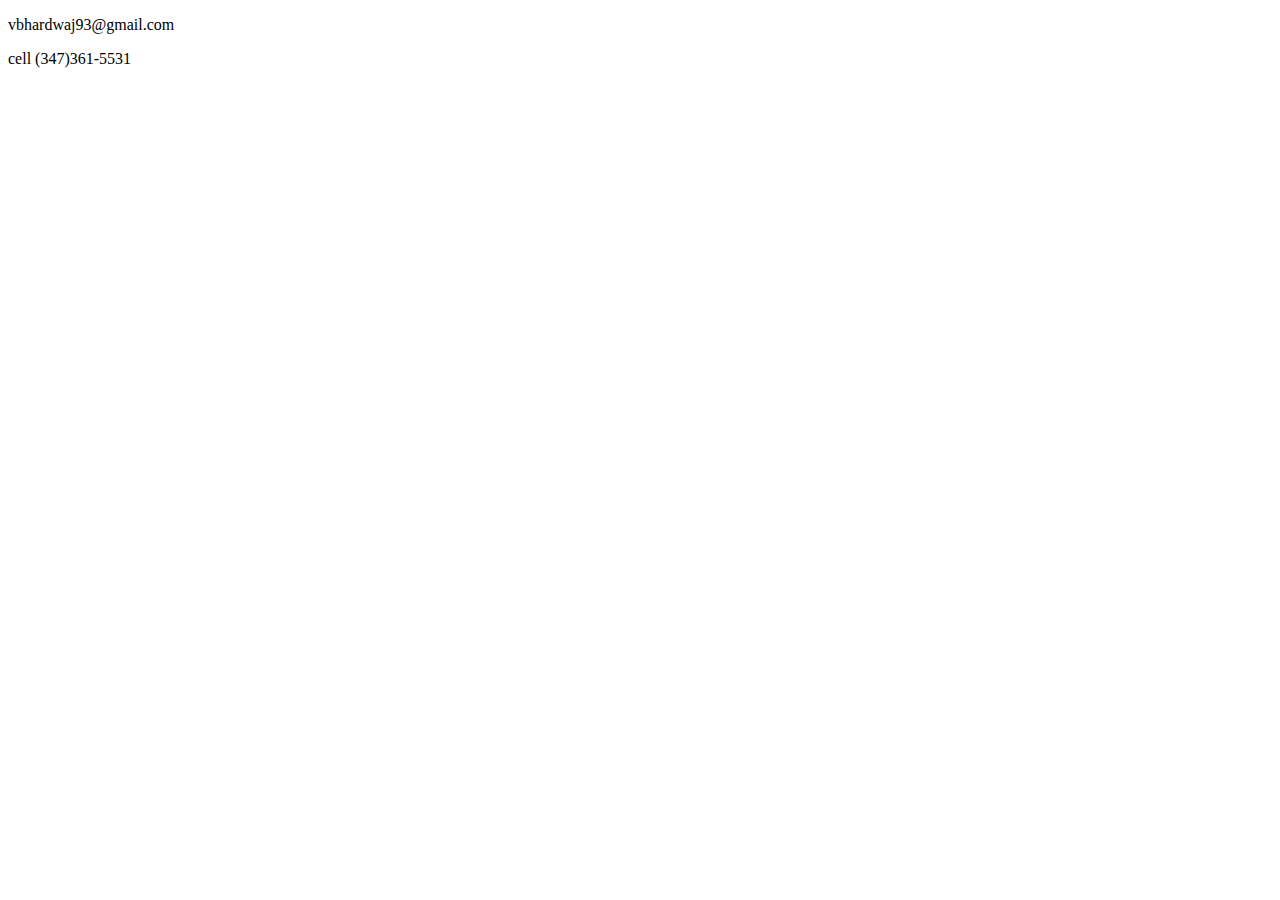
==== Contact.html @ e44ab228 "Myportfolio" ====
<!DOCTYPE html>
<html lang="en">
<head>
    <meta charset="UTF-8">
    <meta name="viewport" content="width=device-width, initial-scale=1.0">
    <meta http-equiv="X-UA-Compatible" content="ie=edge">
    <title>Contact</title>  
    <!-- <link rel="stylesheet" type="text/css" href="style.css"> --> 
    <link rel="stylesheet" href="https://stackpath.bootstrapcdn.com/bootstrap/4.1.3/css/bootstrap.min.css" integrity="sha384-MCw98/SFnGE8fJT3GXwEOngsV7Zt27NXFoaoApmYm81iuXoPkFOJwJ8ERdknLPMO"
        crossorigin="anonymous">
    <script src="https://maxcdn.bootstrapcdn.com/bootstrap/4.0.0/js/bootstrap.min.js"></script> 
</head>  

<body>
    <div class="container-fluid">
          <div class="row">
            <div class="col-6 offset-3">
              <p>vbhardwaj93@gmail.com</p>
              <p>cell (347)361-5531</p>
            </div>
          </div>      
    </div>
    
</body>
</html>
---- style.css ----
ul {
    list-style-type: none;
    margin: 0;
    padding: 0;
    overflow: hidden;
    background-color:#cccccc; 
    
}   

li {
    float: left;
}

li a {
    display: block;
    color: white;
    text-align: center;
    padding: 14px 16px;
    text-decoration: none;
}

/* Change the link color to #111 (black) on hover */
li a:hover {
    background-color: #111;
}  

h1 { font-family: 'Georgia', Times, Times New Roman, serif,; 
     background-color: #4aaaa5; 
}

h3 {
    font-family: 'Georgia', Times, Times New Roman, serif; 

}  

p {
    font-family:'Arial', 'Helvetica Neue', Helvetica, sans-serif; 
}  

/* Style inputs with type="text", select elements and textareas */
input[type=text], select, textarea {
    width: 100%; /* Full width */
    padding: 12px; /* Some padding */  
    border: 1px solid #ccc; /* Gray border */
    border-radius: 4px; /* Rounded borders */
    box-sizing: border-box; /* Make sure that padding and width stays in place */
    margin-top: 6px; /* Add a top margin */
    margin-bottom: 16px; /* Bottom margin */
    resize: vertical /* Allow the user to vertically resize the textarea (not horizontally) */
}

/* Style the submit button with a specific background color etc */
input[type=submit] {
    background-color: #4aaaa5;
    color: white;
    padding: 12px 20px;
    border: none;
    border-radius: 4px;
    cursor: pointer;
}

/* When moving the mouse over the submit button, add a darker green color */
input[type=submit]:hover {
    background-color: #45a049;
}

/* Add a background color and some padding around the form */
.container {
    border-radius: 5px;
    background-color: #f2f2f2;
    padding: 20px;
}   

* {
    box-sizing: border-box;
}

body {
    background-color: #f1f1f1;
    padding: 20px;
    font-family: Arial;
}

/* Center website */
.main {
    max-width: 1000px;
    margin: auto;
}

h1 {
    font-size: 50px;
    word-break: break-all;
}

.row {
    margin: 8px -16px;
}

/* Add padding BETWEEN each column (if you want) */
.row,
.row > .column {
    padding: 8px;
}

/* Create four equal columns that floats next to each other */
.column {
    float: left;
    width: 25%;
}

/* Clear floats after rows */ 
.row:after {
    content: "";
    display: table;
    clear: both;
}

/* Content */
.content {
    background-color: white;
    padding: 10px;
}

/* Responsive layout - makes a two column-layout instead of four columns */
@media screen and (max-width: 900px) {
    .column {
        width: 50%;
    }
}

/* Responsive layout - makes the two columns stack on top of each other instead of next to each other */
@media screen and (max-width: 600px) {
    .column {
        width: 100%;
    }
}
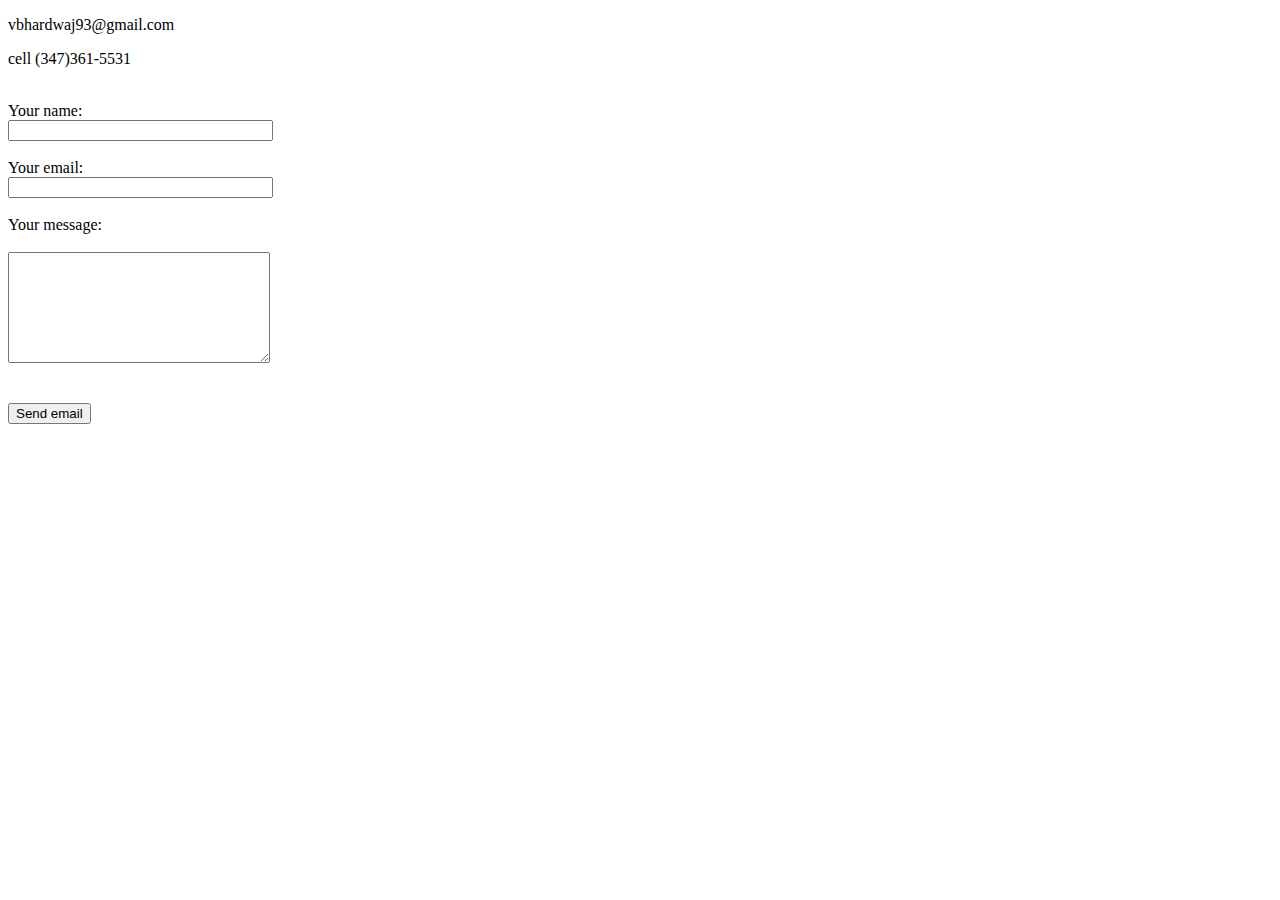
==== commit 57bcb2a6: "Myportfolio" ====
--- a/Contact.html
+++ b/Contact.html
@@ -1,25 +1,53 @@
 <!DOCTYPE html>
 <html lang="en">
+
 <head>
-    <meta charset="UTF-8">
-    <meta name="viewport" content="width=device-width, initial-scale=1.0">
-    <meta http-equiv="X-UA-Compatible" content="ie=edge">
-    <title>Contact</title>  
-    <!-- <link rel="stylesheet" type="text/css" href="style.css"> --> 
-    <link rel="stylesheet" href="https://stackpath.bootstrapcdn.com/bootstrap/4.1.3/css/bootstrap.min.css" integrity="sha384-MCw98/SFnGE8fJT3GXwEOngsV7Zt27NXFoaoApmYm81iuXoPkFOJwJ8ERdknLPMO"
-        crossorigin="anonymous">
-    <script src="https://maxcdn.bootstrapcdn.com/bootstrap/4.0.0/js/bootstrap.min.js"></script> 
-</head>  
+  <meta charset="UTF-8">
+  <meta name="viewport" content="width=device-width, initial-scale=1.0">
+  <meta http-equiv="X-UA-Compatible" content="ie=edge">
+  <title>Contact</title>
+  <!-- <link rel="stylesheet" type="text/css" href="style.css"> -->
+  <link rel="stylesheet" href="https://stackpath.bootstrapcdn.com/bootstrap/4.1.3/css/bootstrap.min.css"
+    integrity="sha384-MCw98/SFnGE8fJT3GXwEOngsV7Zt27NXFoaoApmYm81iuXoPkFOJwJ8ERdknLPMO" crossorigin="anonymous">
+  <script src="https://maxcdn.bootstrapcdn.com/bootstrap/4.0.0/js/bootstrap.min.js"></script>
+</head>
 
 <body>
-    <div class="container-fluid">
-          <div class="row">
-            <div class="col-6 offset-3">
-              <p>vbhardwaj93@gmail.com</p>
-              <p>cell (347)361-5531</p>
-            </div>
-          </div>      
+  <div class="container-fluid">
+    <div class="row">
+      <div class="col-6 offset-3">
+        <p>vbhardwaj93@gmail.com</p>
+        <p>cell (347)361-5531</p>
+      </div>
     </div>
-    
+  </div>
+  <div id="after_submit"></div>
+  <form id="contact_form" action="#" method="POST" enctype="multipart/form-data">
+    <div class="row">   <br>
+      <label class="required" for="name">Your name:</label><br />
+      <input id="name" class="input" name="name" type="text" value="" size="30" /><br />
+      <span id="name_validation" class="error_message"></span>
+    </div>      <br> 
+    <div class="row">
+      <label class="required" for="email">Your email:</label><br />
+      <input id="email" class="input" name="email" type="text" value="" size="30" /><br />
+      <span id="email_validation" class="error_message"></span>
+    </div> 
+    <br>
+    <div class="row">
+      <label class="required" for="message">Your message:</label><br />   <br> 
+      <textarea id="message" class="input" name="message" rows="7" cols="30"></textarea><br />  
+      <span id="message_validation" class="error_message"></span>
+    </div>     <br>
+       <br>
+    <input id="submit_button" type="submit" value="Send email" /> 
+    <br> 
+  </form>
+
+
+
+
+
 </body>
+
 </html>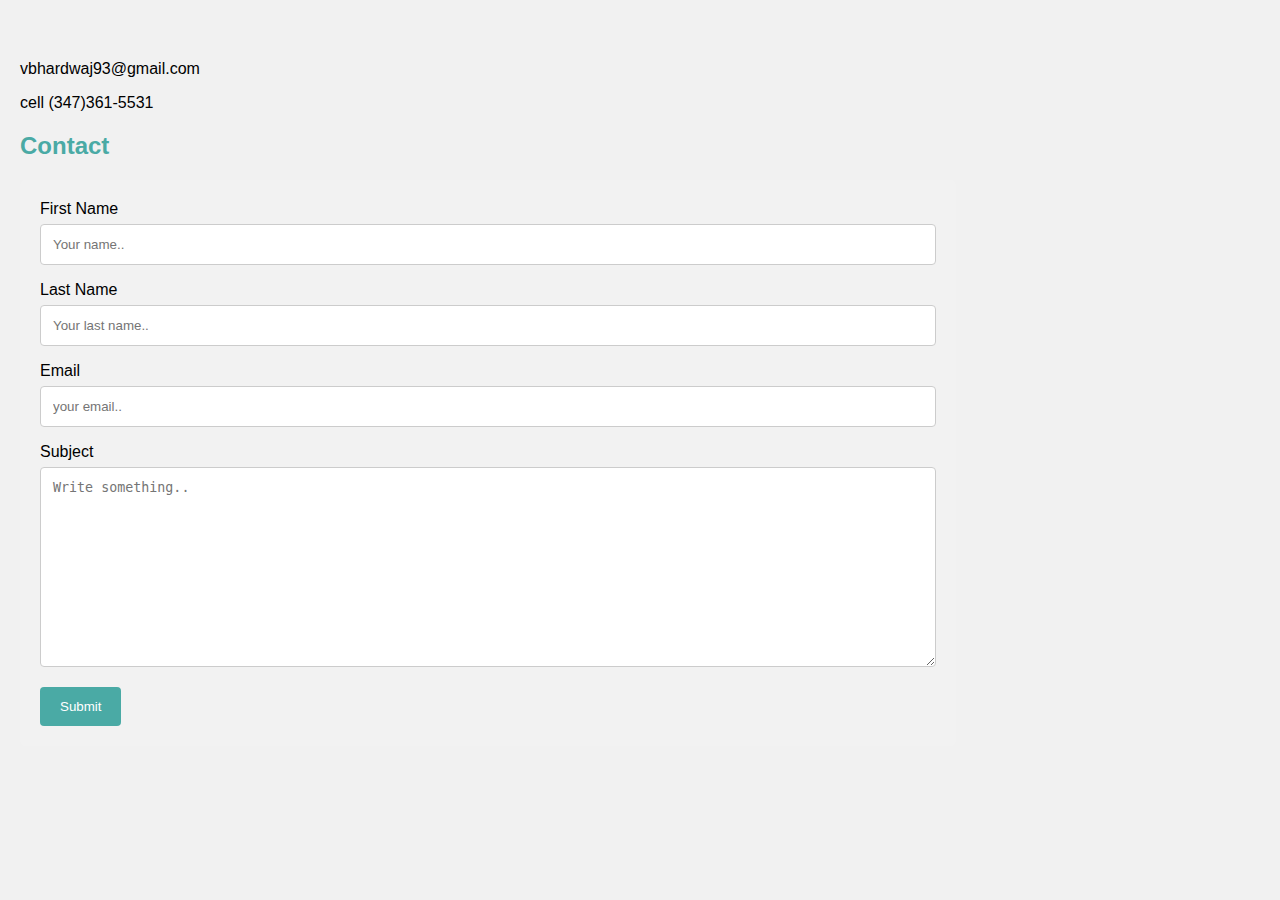
==== commit 2c16287e: "new changes" ====
--- a/Contact.html
+++ b/Contact.html
@@ -9,7 +9,8 @@
   <!-- <link rel="stylesheet" type="text/css" href="style.css"> -->
   <link rel="stylesheet" href="https://stackpath.bootstrapcdn.com/bootstrap/4.1.3/css/bootstrap.min.css"
     integrity="sha384-MCw98/SFnGE8fJT3GXwEOngsV7Zt27NXFoaoApmYm81iuXoPkFOJwJ8ERdknLPMO" crossorigin="anonymous">
-  <script src="https://maxcdn.bootstrapcdn.com/bootstrap/4.0.0/js/bootstrap.min.js"></script>
+  <script src="https://maxcdn.bootstrapcdn.com/bootstrap/4.0.0/js/bootstrap.min.js"></script> 
+  <link rel="stylesheet" type="text/css" href="style.css">
 </head>
 
 <body>
@@ -18,31 +19,29 @@
       <div class="col-6 offset-3">
         <p>vbhardwaj93@gmail.com</p>
         <p>cell (347)361-5531</p>
-      </div>
-    </div>
-  </div>
-  <div id="after_submit"></div>
-  <form id="contact_form" action="#" method="POST" enctype="multipart/form-data">
-    <div class="row">   <br>
-      <label class="required" for="name">Your name:</label><br />
-      <input id="name" class="input" name="name" type="text" value="" size="30" /><br />
-      <span id="name_validation" class="error_message"></span>
-    </div>      <br> 
-    <div class="row">
-      <label class="required" for="email">Your email:</label><br />
-      <input id="email" class="input" name="email" type="text" value="" size="30" /><br />
-      <span id="email_validation" class="error_message"></span>
-    </div> 
-    <br>
-    <div class="row">
-      <label class="required" for="message">Your message:</label><br />   <br> 
-      <textarea id="message" class="input" name="message" rows="7" cols="30"></textarea><br />  
-      <span id="message_validation" class="error_message"></span>
-    </div>     <br>
-       <br>
-    <input id="submit_button" type="submit" value="Send email" /> 
-    <br> 
-  </form>
+        <h2 style="color: #4aaaa5">Contact</h2>
+        <body style="width: 960px">
+          <div id="wrapper"></div>
+                <div class="container">
+                        <form action="action_page.php">
+                      
+                          <label for="fname">First Name</label>
+                          <input type="text" id="fname" name="firstname" placeholder="Your name..">
+                      
+                          <label for="lname">Last Name</label>
+                          <input type="text" id="lname" name="lastname" placeholder="Your last name..">
+                      
+                          <label for="email">Email</label>
+                          <input type="text" id="email" name="email" placeholder="your email..">
+                          
+                      
+                          <label for="subject">Subject</label>
+                          <textarea id="subject" name="subject" placeholder="Write something.." style="height:200px"></textarea>
+                      
+                          <input type="submit" value="Submit">
+                      
+                        </form>
+                      </div>
 
 
 
--- a/style.css
+++ b/style.css
@@ -135,5 +135,54 @@
     }
 }
 
+li a:hover {
+    background-color: #111;
+}  
 
+h1 { font-family: 'Georgia', Times, Times New Roman, serif,; 
+     background-color: #4aaaa5; 
+}
 
+h3 {
+    font-family: 'Georgia', Times, Times New Roman, serif; 
+
+}  
+
+p {
+    font-family:'Arial', 'Helvetica Neue', Helvetica, sans-serif; 
+}  
+
+/* Style inputs with type="text", select elements and textareas */
+input[type=text], select, textarea {
+    width: 100%; /* Full width */
+    padding: 12px; /* Some padding */  
+    border: 1px solid #ccc; /* Gray border */
+    border-radius: 4px; /* Rounded borders */
+    box-sizing: border-box; /* Make sure that padding and width stays in place */
+    margin-top: 6px; /* Add a top margin */
+    margin-bottom: 16px; /* Bottom margin */
+    resize: vertical /* Allow the user to vertically resize the textarea (not horizontally) */
+}
+
+/* Style the submit button with a specific background color etc */
+input[type=submit] {
+    background-color: #4aaaa5;
+    color: white;
+    padding: 12px 20px;
+    border: none;
+    border-radius: 4px;
+    cursor: pointer;
+}
+
+/* When moving the mouse over the submit button, add a darker green color */
+input[type=submit]:hover {
+    background-color: #45a049;
+}
+
+/* Add a background color and some padding around the form */
+.container {
+    border-radius: 5px;
+    background-color: #f2f2f2;
+    padding: 20px;
+}
+
--- a/style.css
+++ b/style.css
@@ -135,5 +135,54 @@
     }
 }
 
+li a:hover {
+    background-color: #111;
+}  
 
+h1 { font-family: 'Georgia', Times, Times New Roman, serif,; 
+     background-color: #4aaaa5; 
+}
 
+h3 {
+    font-family: 'Georgia', Times, Times New Roman, serif; 
+
+}  
+
+p {
+    font-family:'Arial', 'Helvetica Neue', Helvetica, sans-serif; 
+}  
+
+/* Style inputs with type="text", select elements and textareas */
+input[type=text], select, textarea {
+    width: 100%; /* Full width */
+    padding: 12px; /* Some padding */  
+    border: 1px solid #ccc; /* Gray border */
+    border-radius: 4px; /* Rounded borders */
+    box-sizing: border-box; /* Make sure that padding and width stays in place */
+    margin-top: 6px; /* Add a top margin */
+    margin-bottom: 16px; /* Bottom margin */
+    resize: vertical /* Allow the user to vertically resize the textarea (not horizontally) */
+}
+
+/* Style the submit button with a specific background color etc */
+input[type=submit] {
+    background-color: #4aaaa5;
+    color: white;
+    padding: 12px 20px;
+    border: none;
+    border-radius: 4px;
+    cursor: pointer;
+}
+
+/* When moving the mouse over the submit button, add a darker green color */
+input[type=submit]:hover {
+    background-color: #45a049;
+}
+
+/* Add a background color and some padding around the form */
+.container {
+    border-radius: 5px;
+    background-color: #f2f2f2;
+    padding: 20px;
+}
+
